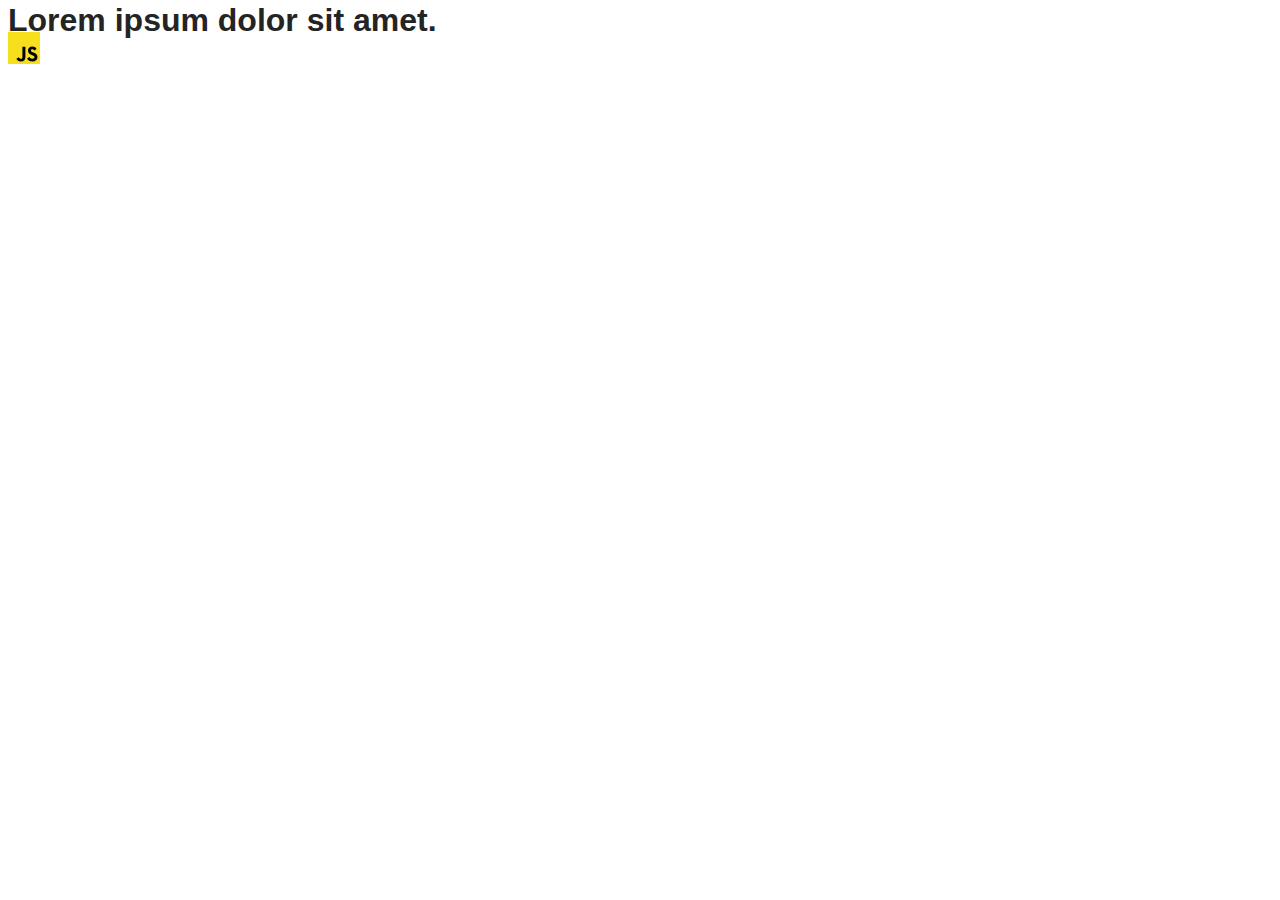
==== src/index.html @ 63b42a48 "Initial commit" ====
<!DOCTYPE html>
<html lang="en">
  <head>
    <meta charset="UTF-8" />
    <link rel="icon" type="image/svg+xml" href="/favicon.svg" />
    <meta name="viewport" content="width=device-width, initial-scale=1.0" />
    <title>Vanilla App Template</title>
    <link rel="stylesheet" href="./css/styles.css" />
  </head>
  <body>
    <load ="partials/header.html" />

    <section>
      <h1>Lorem ipsum dolor sit amet.</h1>
      <!-- Path to images as from index.html file -->
      <img src="./img/javascript.svg" alt="" />
    </section>

    <!-- Loads the specified .html file -->
    <load ="partials/vite-promo.html" />

    <script type="module" src="./main.js"></script>
  </body>
</html>
---- src/css/styles.css ----
/**
  |============================
  | include css partials with
  | default @import url()
  |============================
*/
@import url('./reset.css');
@import url('./vite-promo.css');
@import url('./header.css');

:root {
  font-family: Inter, Avenir, Helvetica, Arial, sans-serif;
  font-size: 16px;
  line-height: 24px;
  font-weight: 400;

  color: #242424;
  background-color: rgba(255, 255, 255, 0.87);

  font-synthesis: none;
  text-rendering: optimizeLegibility;
  -webkit-font-smoothing: antialiased;
  -moz-osx-font-smoothing: grayscale;
  -webkit-text-size-adjust: 100%;
}
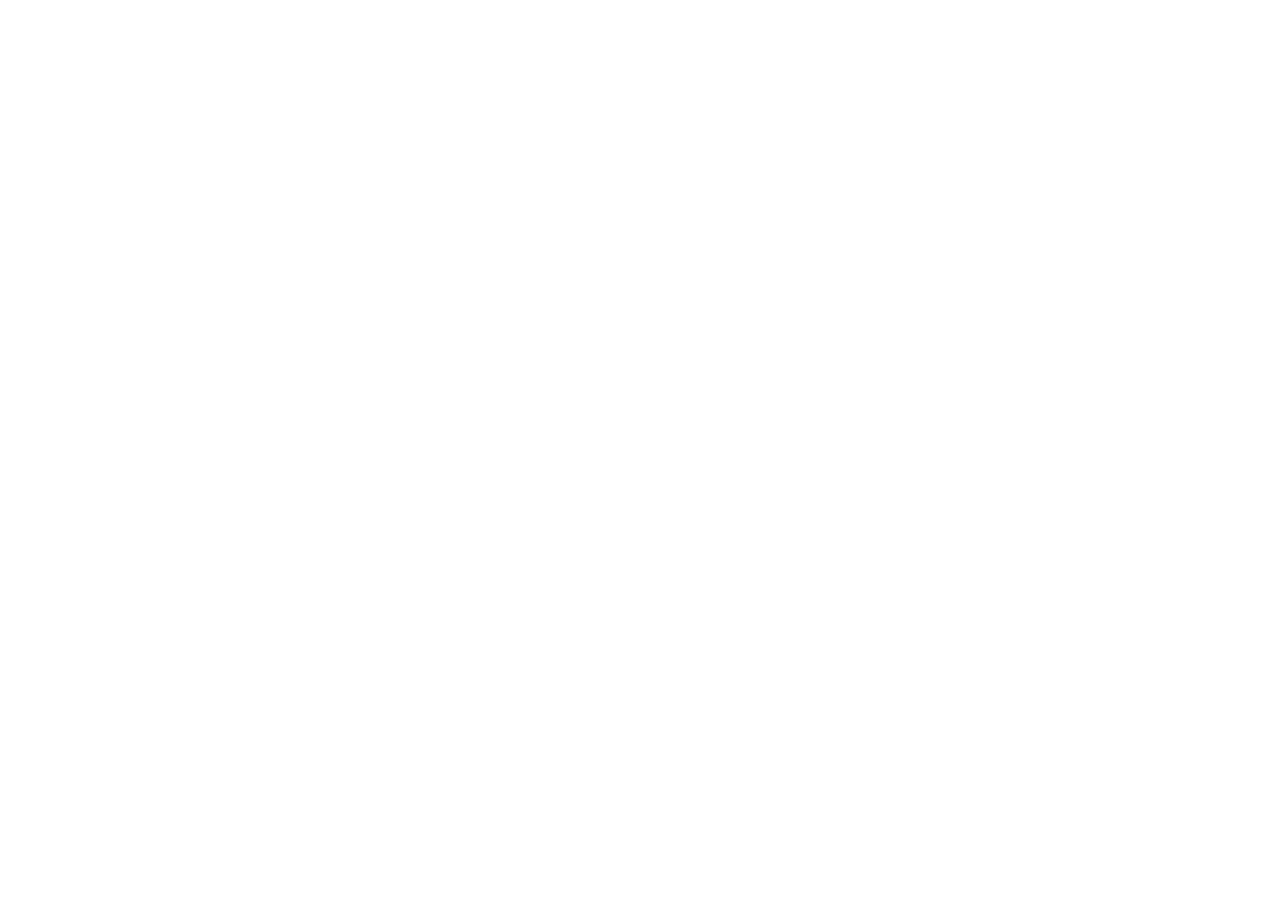
==== commit 8a94f1a0: "upd" ====
--- a/src/index.html
+++ b/src/index.html
@@ -4,21 +4,9 @@
     <meta charset="UTF-8" />
     <link rel="icon" type="image/svg+xml" href="/favicon.svg" />
     <meta name="viewport" content="width=device-width, initial-scale=1.0" />
-    <title>Vanilla App Template</title>
-    <link rel="stylesheet" href="./css/styles.css" />
+    <title>Home</title>
   </head>
   <body>
     <load ="partials/header.html" />
-
-    <section>
-      <h1>Lorem ipsum dolor sit amet.</h1>
-      <!-- Path to images as from index.html file -->
-      <img src="./img/javascript.svg" alt="" />
-    </section>
-
-    <!-- Loads the specified .html file -->
-    <load ="partials/vite-promo.html" />
-
-    <script type="module" src="./main.js"></script>
   </body>
 </html>
